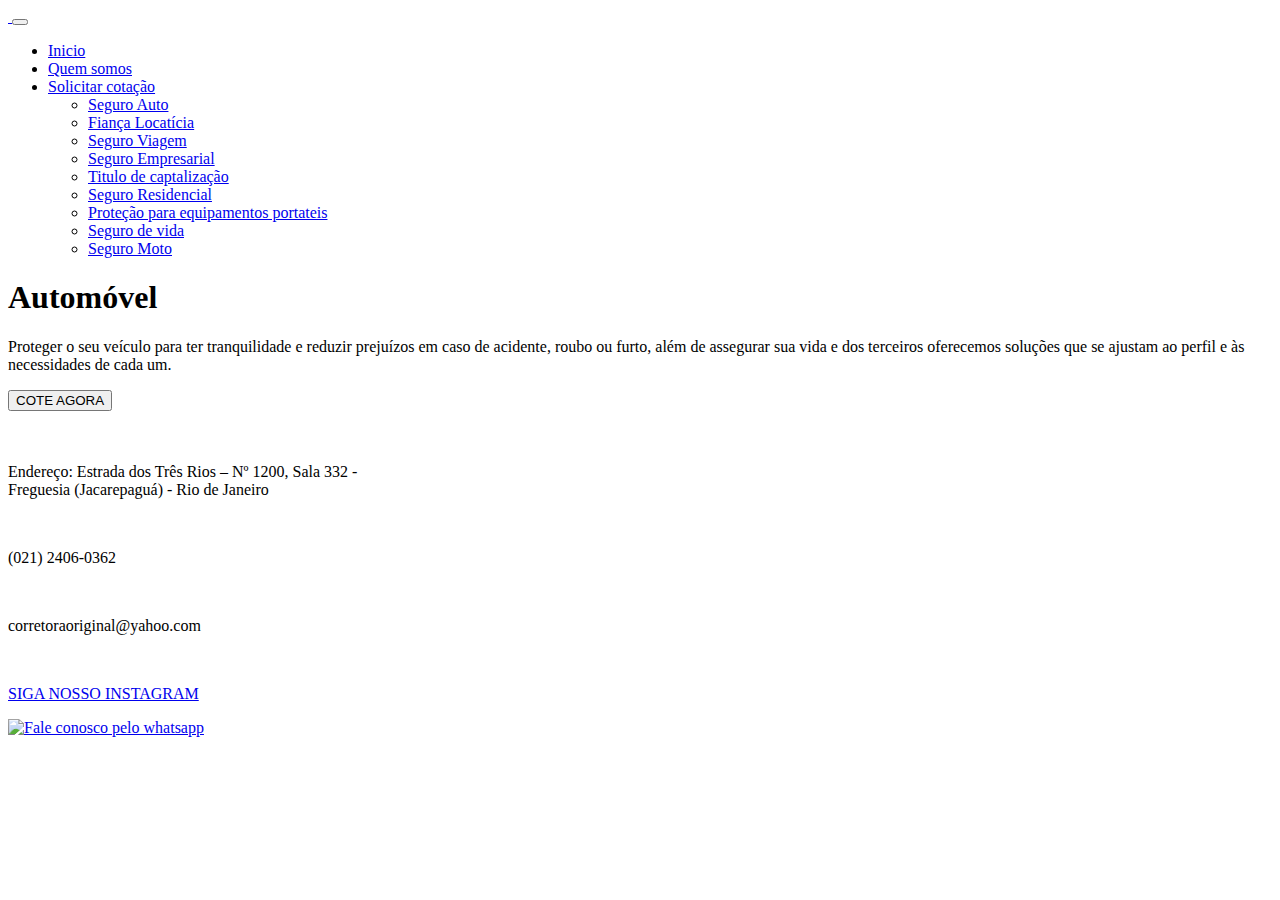
==== auto.html @ 28f3c8c4 "original" ====
<!DOCTYPE html>
<html lang="pt-br">

<head>
  <meta charset="UTF-8">
  <meta name="viewport" content="width=device-width, initial-scale=1.0">
  <title>Original Corretora</title>
  <link rel="shortcut icon" href="img/favicon.jpg" type="image/x-icon">

  <link rel="preconnect" href="https://fonts.googleapis.com">
  <link rel="preconnect" href="https://fonts.gstatic.com" crossorigin>
  <link href="https://fonts.googleapis.com/css2?family=Roboto+Slab:wght@400;700&family=Teko:wght@400;700&display=swap"
    rel="stylesheet">
  <link rel="stylesheet" href="https://cdnjs.cloudfare.com/ajax/libs/font-awesome/6.0.0/css/all.min.css">


  <link rel="stylesheet" href="css/bootstrap.min.css">
  <link rel="stylesheet" href="css/style.css">

</head>

<body>
  <header>
    <nav class="navbar navbar-expand-lg bg-body-white">
      <div class="container">
        <a class="navbar-brand" href="#">
          <img src="img/logo.svg.svg" alt="">
        </a>
        <button class="navbar-toggler" type="button" data-bs-toggle="collapse" data-bs-target="#navbarNavDropdown"
          aria-controls="navbarNavDropdown" aria-expanded="false" aria-label="Toggle navigation">
          <span class="navbar-toggler-icon"></span>
        </button>
        <div class="collapse navbar-collapse header" id="navbarNavDropdown">
          <ul class="navbar-nav">
            <li class="nav-item">
              <a class="nav-link active" aria-current="page" href="index.html">Inicio</a>
            </li>
            <li class="nav-item">
              <a class="nav-link" href="#">Quem somos</a>
            </li>

            <li class="nav-item dropdown">
              <a class="nav-link dropdown-toggle" href="#" role="button" data-bs-toggle="dropdown"
                aria-expanded="false">
                Solicitar cotação
              </a>
              <ul class="dropdown-menu">
                <li><a class="dropdown-item" href="auto.html">Seguro Auto</a></li>
                <li><a class="dropdown-item" href="#">Fiança Locatícia</a></li>
                <li><a class="dropdown-item" href="viagem.html">Seguro Viagem</a></li>
                <li><a class="dropdown-item" href="#">Seguro Empresarial</a></li>
                <li><a class="dropdown-item" href="#">Titulo de captalização</a></li>
                <li><a class="dropdown-item" href="residencial.html">Seguro Residencial</a></li>
                <li><a class="dropdown-item" href="eqportatil.html">Proteção para equipamentos portateis</a></li>
                <li><a class="dropdown-item" href="vida.html">Seguro de vida</a></li>
                <li><a class="dropdown-item" href="moto.html">Seguro Moto</a></li>
              </ul>
            </li>
          </ul>
        </div>
      </div>
    </nav>
  </header>

  <div class="py-4 mb-5" id="barra_azul"></div>

  <div class="container" id="cont-auto">
    <div class="row">
      <div class="col-6" id="auto">
        <h1 class="h-auto">Automóvel</h1>
        <p class="p-auto">Proteger o seu veículo para ter tranquilidade e reduzir prejuízos em caso de acidente, roubo
          ou furto, além de assegurar sua vida e dos terceiros oferecemos soluções que se ajustam ao perfil e às
          necessidades de cada um.</p>
        <a href="https://originalcorretora.aggilizador.com.br/auto" target="_blank">
          <button type="button" class="btn-light">COTE AGORA</button>
        </a>
      </div>
      <div class="col-4 offset-2 d-lg-block">
        <img src="img/jaguar-auto-4.jpg" id="img-car" alt="">
      </div>
    </div>

  </div>



  <footer class="bg-primary d-flex" id="footerauto">
    <div class="container">
      <div class="end d-flex align-items-center">
        <div class="tel">
          <img src="img/dotloc.png" alt="">
          <p>Endereço: Estrada dos Três Rios – Nº 1200, Sala 332 - <br>
            Freguesia (Jacarepaguá) - Rio de Janeiro <br>
          </p>
        </div>
        <div class="tel">
          <img src="img/phonenovo.png" alt="">
          <p>(021) 2406-0362</p>
        </div>
        <div class="tel">
          <img src="img/mailnovo.png" alt="">
          <p>corretoraoriginal@yahoo.com</p>
        </div>
        <div class="tel">
          <img src="img/insta-alt.png" alt="">
          <a href="https://www.instagram.com/originalcorretoradeseguros/" target="_blank">
            <p>SIGA NOSSO INSTAGRAM</p>
          </a>

        </div>
      </div>
    </div>


  </footer>

  <div class="buttonzap">
    <a href="https://wa.me/5521972668060" target="_blank">
      <img src="img/wjtas.png" alt="Fale conosco pelo whatsapp" title="Fale conosco pelo Whatsapp">
    </a>
  </div>

  <script src="js/bootstrap.bundle.min.js"></script>


</body>

</html>
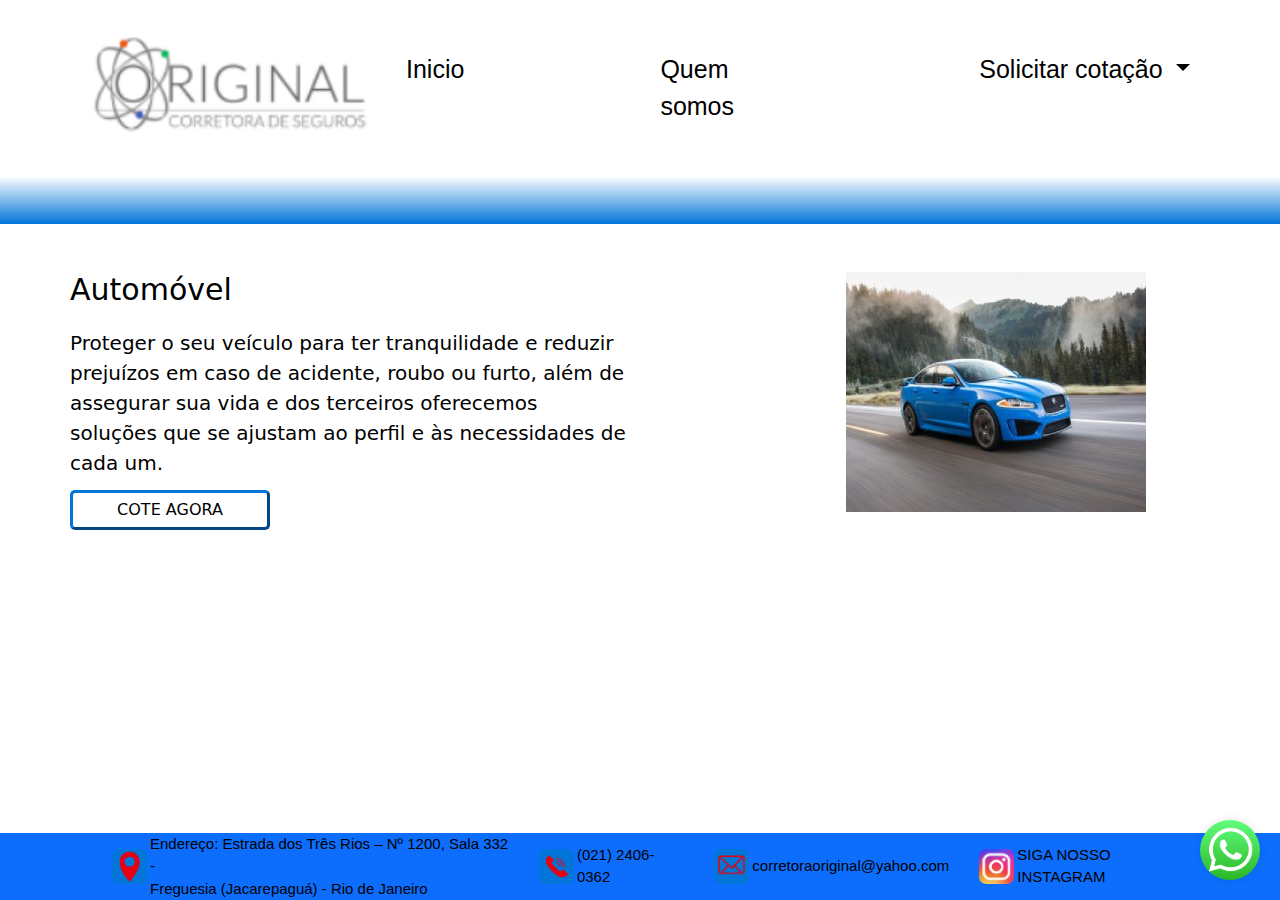
==== commit dfcac91b: "Update auto.html" ====
--- a/auto.html
+++ b/auto.html
@@ -5,7 +5,7 @@
   <meta charset="UTF-8">
   <meta name="viewport" content="width=device-width, initial-scale=1.0">
   <title>Original Corretora</title>
-  <link rel="shortcut icon" href="img/favicon.jpg" type="image/x-icon">
+  <link rel="shortcut icon" href="favicon.jpg" type="image/x-icon">
 
   <link rel="preconnect" href="https://fonts.googleapis.com">
   <link rel="preconnect" href="https://fonts.gstatic.com" crossorigin>
@@ -14,8 +14,8 @@
   <link rel="stylesheet" href="https://cdnjs.cloudfare.com/ajax/libs/font-awesome/6.0.0/css/all.min.css">
 
 
-  <link rel="stylesheet" href="css/bootstrap.min.css">
-  <link rel="stylesheet" href="css/style.css">
+  <link rel="stylesheet" href="bootstrap.min.css">
+  <link rel="stylesheet" href="style.css">
 
 </head>
 
@@ -24,7 +24,7 @@
     <nav class="navbar navbar-expand-lg bg-body-white">
       <div class="container">
         <a class="navbar-brand" href="#">
-          <img src="img/logo.svg.svg" alt="">
+          <img src="logo.svg.svg" alt="">
         </a>
         <button class="navbar-toggler" type="button" data-bs-toggle="collapse" data-bs-target="#navbarNavDropdown"
           aria-controls="navbarNavDropdown" aria-expanded="false" aria-label="Toggle navigation">
@@ -76,7 +76,7 @@
         </a>
       </div>
       <div class="col-4 offset-2 d-lg-block">
-        <img src="img/jaguar-auto-4.jpg" id="img-car" alt="">
+        <img src="jaguar-auto-4.jpg" id="img-car" alt="">
       </div>
     </div>
 
@@ -88,21 +88,21 @@
     <div class="container">
       <div class="end d-flex align-items-center">
         <div class="tel">
-          <img src="img/dotloc.png" alt="">
+          <img src="dotloc.png" alt="">
           <p>Endereço: Estrada dos Três Rios – Nº 1200, Sala 332 - <br>
             Freguesia (Jacarepaguá) - Rio de Janeiro <br>
           </p>
         </div>
         <div class="tel">
-          <img src="img/phonenovo.png" alt="">
+          <img src="phonenovo.png" alt="">
           <p>(021) 2406-0362</p>
         </div>
         <div class="tel">
-          <img src="img/mailnovo.png" alt="">
+          <img src="mailnovo.png" alt="">
           <p>corretoraoriginal@yahoo.com</p>
         </div>
         <div class="tel">
-          <img src="img/insta-alt.png" alt="">
+          <img src="insta-alt.png" alt="">
           <a href="https://www.instagram.com/originalcorretoradeseguros/" target="_blank">
             <p>SIGA NOSSO INSTAGRAM</p>
           </a>
@@ -116,13 +116,13 @@
 
   <div class="buttonzap">
     <a href="https://wa.me/5521972668060" target="_blank">
-      <img src="img/wjtas.png" alt="Fale conosco pelo whatsapp" title="Fale conosco pelo Whatsapp">
+      <img src="wjtas.png" alt="Fale conosco pelo whatsapp" title="Fale conosco pelo Whatsapp">
     </a>
   </div>
 
-  <script src="js/bootstrap.bundle.min.js"></script>
+  <script src="bootstrap.bundle.min.js"></script>
 
 
 </body>
 
-</html>+</html>
--- a/style.css
+++ b/style.css
@@ -0,0 +1,402 @@
+*{
+    font-family: sans-serif;
+}
+
+body {
+    display: flex;
+    flex-direction: column;
+    min-height: 100vh;
+    margin: 0;
+}
+
+.navbar-brand img{
+    height: 150px;
+}
+
+
+.nav-item a{
+    font-size: 25px;
+    color: black;
+}
+
+.header{
+    border: none;
+    
+}
+
+.navbar-toggler:focus{
+    box-shadow: none;
+}
+
+.navbar-collapse{
+    justify-content: center;
+    align-items: center;
+    
+}
+
+.navbar-nav{
+    gap: 180px; 
+}
+
+.dropdown-menu a{
+    font-size: 15px;
+    font-weight: lighter;
+}
+
+.card{
+  border-width: 3px;
+  border-color: black; 
+  border-radius: 30px; 
+}
+
+.card h5{
+    font-size: 18px;
+    padding-bottom: 20px;
+}
+
+.card:hover{
+    border-color:#0275D8;
+}
+
+.card-img-bottom{
+    border-radius: 30px;
+    margin-bottom: 48px;
+}
+
+#col-a a{
+    text-decoration: none;
+}
+
+#col-b a{
+    text-decoration: none;
+}
+
+#blueb{
+    border-radius: 30px;
+}
+
+.col-4 a{
+    color:white;
+    text-decoration: none;
+}
+
+.col-5 p{
+    font-size: 15px;
+}
+
+.col-5 h1{
+    font-size: 35px;
+}
+
+form{
+    display: flex;
+    flex-direction: column;
+    
+}
+
+#quemsomos{
+    font-family: "Nixie One", system-ui;
+    font-weight: bold;
+}
+
+#quemsomos p{
+    font-family: "Nixie One", system-ui;
+    color: black;
+    font-weight: lighter;
+}
+
+#quemsomos p{
+    font-family: "Nixie One", system-ui;
+    font-weight: bold;
+}
+#form input{
+    margin-bottom: 10px;
+    border-color: #0275D8;
+    border-radius: 5px;
+}
+
+#form textarea{
+    margin-bottom: 10px;
+    border-color: #0275D8;
+    border-radius: 5px;
+}
+
+#form button{
+    width: 140px;
+    height: 35px;
+    border-radius: 5px;
+    background-color: white;
+    color: black;
+    border-color: #0275D8;
+}
+
+.seg h2{
+    font-size: 32px;
+    font-weight: lighter;
+    text-align: center;
+}
+
+
+.bg-primary p{
+    margin: 0;
+}
+
+.bg-primary img{
+    border-radius: 10px;
+}
+
+#footerauto img{
+    border-radius: 7px;
+}
+
+.tel{
+    display: flex;
+    align-items: center;
+    
+}
+
+.tel a{
+    text-decoration: none;
+    color: black;
+}
+
+.tel img{
+    margin-left: 30px;
+}
+
+.end p{
+    color: black;
+    padding-left: 3px;
+}
+
+.buttonzap{ 
+    position: fixed; bottom: 20px; right: 20px; z-index: 1000; 
+} 
+
+.buttonzap img{ 
+    width: 60px; height: 60px; border-radius: 50%; box-shadow: 0px 0px 10px rgba(0, 0, 0, 0.1); transition: transform 0.3s; 
+} 
+.whatsapp-button img:hover{ 
+    transform: scale(1.1); 
+}
+
+
+
+
+#auto h1{
+    font-size: 35px;
+    font-family: "Nixie One", system-ui;
+    color: black;
+    font-weight:400;
+}
+
+#auto p{
+    font-size: 25px;
+    font-family: "Nixie One", system-ui;
+    color: black;
+    font-weight: lighter;
+}
+
+#auto button{
+    background-color: white;
+    height: 40px;
+    width: 200px;
+    color: black;
+    border-width: 3px;
+    border-color: #0275D8;
+    border-radius: 5px;
+    font-family: "Nixie One", system-ui;
+    color: black;
+    font-weight: lighter;
+}
+
+#footerauto{
+    margin-top: auto;
+}
+
+#barra_azul{
+    
+    background-image: linear-gradient(to bottom, white, #0275D8 );
+}
+
+
+#mainn{
+    display: flex;
+    align-items: center;
+    justify-content: end;
+}
+
+
+@media( max-width: 1600px){
+
+
+
+
+    #cont-auto{
+        padding: 0;
+        margin-bottom: 60px;
+    }
+
+    #cont-auto h1{
+        font-size: 30px;
+        margin-bottom: 20px;
+
+    }
+
+    #cont-auto p{
+        font-size: 20px;
+        margin-bottom: 12px;
+    }
+
+    .end p{
+        font-size: 15px;
+    }
+
+    #carouselSeguros img{
+        height: 400px;
+    }
+
+    .bg-primary h3{
+        font-size: 20px;
+    }
+
+    .bg-primary p{
+        font-size: 15px;
+    }
+
+
+}
+
+@media( max-width: 440px){
+
+
+    p{
+        margin: 0;
+    }
+    .navbar-nav{
+        gap: 3px; 
+    }
+
+    .nav-item a{
+        font-size: 20px;
+    }
+
+    .dropdown-menu a{
+        font-size: 15px;
+    }
+
+    .nav-item dropdown{
+        position: absolute;
+    }
+
+    .carousel-caption{
+        padding:0;
+    }
+
+    .carousel-caption p{
+        font-size: 12px;
+        margin-bottom: 0;
+    }
+
+    .carousel img{
+        height: 300px;
+    }
+
+    .row{
+        flex-direction: column;
+        align-items: center;
+    }
+
+    .card-body{
+        padding-left: 20px;
+        padding-right: 20px;
+    }
+
+    .card-body h5{
+        font-size: 16px;
+    }
+
+    .col-4{
+        width: 220px;
+        margin: 0;
+
+        padding: 0;
+    }
+
+    #col-b{
+        margin-right: 18px;
+    }
+
+    #col-a{
+        margin-left: 12px;
+    }
+
+    #caixa-azul h3{
+        font-size: 16px;
+    }
+
+    #caixa-azul p{
+        font-size: 14px;
+        padding-bottom: 25px;
+    }
+
+    .col-5{
+        width: 300px;
+    }
+
+    .col-5 p{
+        font-size: 20px;
+        margin-bottom: 12px;
+    }
+
+    .col-5 h1{
+        font-size: 25px;
+        margin-bottom: 20px;
+    }
+
+    #img-car{
+        width: 280px;
+        margin-left: 10px;
+        padding-top: 10px;
+        
+    }
+    
+    #cont-auto{
+        padding: 0;
+        margin-bottom: 60px;
+    }
+
+    #cont-auto h1{
+        font-size: 35px;
+        margin-bottom: 20px;
+
+    }
+
+    #cont-auto p{
+        font-size: 20px;
+        margin-bottom: 12px;
+    }
+
+    #pba p{
+        font-size: 14px;
+        padding-bottom: 25px;
+    }
+}
+
+
+
+
+
+
+
+
+
+
+
+
+
+
+
+
+
+
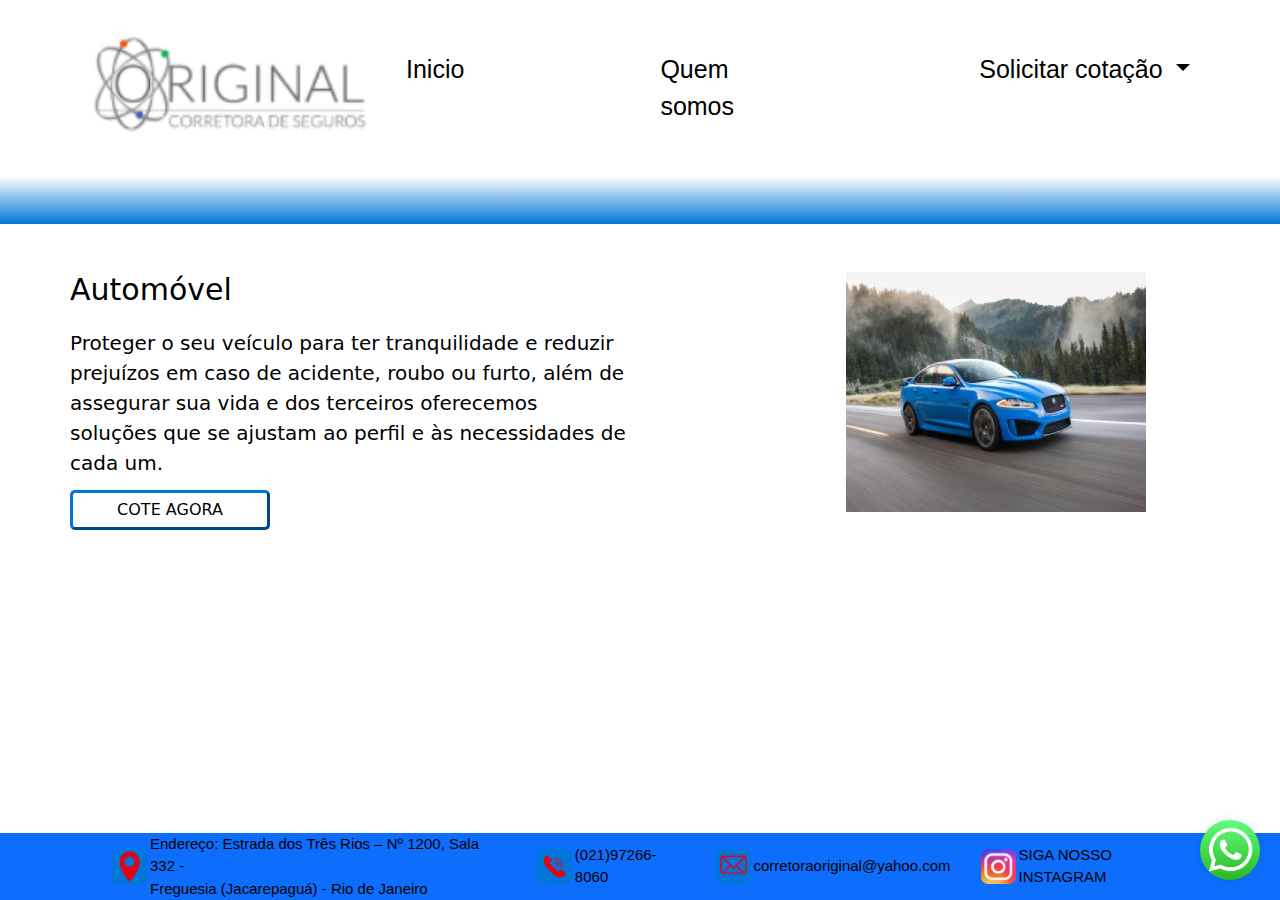
==== commit bdf67b80: "Update auto.html" ====
--- a/auto.html
+++ b/auto.html
@@ -46,10 +46,10 @@
               </a>
               <ul class="dropdown-menu">
                 <li><a class="dropdown-item" href="auto.html">Seguro Auto</a></li>
-                <li><a class="dropdown-item" href="#">Fiança Locatícia</a></li>
+                <li><a class="dropdown-item" href="fianca.html">Fiança Locatícia</a></li>
                 <li><a class="dropdown-item" href="viagem.html">Seguro Viagem</a></li>
-                <li><a class="dropdown-item" href="#">Seguro Empresarial</a></li>
-                <li><a class="dropdown-item" href="#">Titulo de captalização</a></li>
+                <li><a class="dropdown-item" href="empresarial.html">Seguro Empresarial</a></li>
+                <li><a class="dropdown-item" href="titulo.html">Titulo de captalização</a></li>
                 <li><a class="dropdown-item" href="residencial.html">Seguro Residencial</a></li>
                 <li><a class="dropdown-item" href="eqportatil.html">Proteção para equipamentos portateis</a></li>
                 <li><a class="dropdown-item" href="vida.html">Seguro de vida</a></li>
@@ -95,7 +95,7 @@
         </div>
         <div class="tel">
           <img src="phonenovo.png" alt="">
-          <p>(021) 2406-0362</p>
+          <p>(021)97266-8060</p>
         </div>
         <div class="tel">
           <img src="mailnovo.png" alt="">
--- a/style.css
+++ b/style.css
@@ -226,6 +226,25 @@
     justify-content: end;
 }
 
+.formulario label{
+    margin-top: 12px;
+    font-size: 20px;
+}
+
+.formulario button{
+    margin-bottom: 30px;
+    margin-top: 30px;
+    border-radius: 10px;
+    background-color: white;
+    border-color: #0275D8;
+    height: 50px;
+}
+
+.formulario input{
+    border-color: #0275D8;
+    border-radius: 10px;
+    font-size:20px
+}
 
 @media( max-width: 1600px){
 
@@ -381,22 +400,72 @@
         font-size: 14px;
         padding-bottom: 25px;
     }
-}
-
-
-
-
-
-
-
-
-
-
-
-
-
-
-
-
-
-
+
+    .end{
+        flex-direction: column-reverse;
+        justify-content: flex-start;
+        gap: 20px;
+    }
+
+    .col-6 p{
+        font-size: 25px;
+    }
+
+    .formulario label{
+        margin-top: 12px;
+        font-size: 15px;
+    }
+    
+    .formulario button{
+        margin-bottom: 30px;
+        border-radius: 5px;
+        background-color: white;
+        border-color: #0275D8;
+        height: 30px;
+    }
+    
+    .formulario input{
+        border-color: #0275D8;
+        border-radius: 5px;
+        font-size: 15px
+    }
+
+
+}
+
+
+
+
+
+
+
+
+
+
+
+
+
+
+
+
+
+
+
+
+
+
+
+
+
+
+
+
+
+
+
+
+
+
+
+
+
